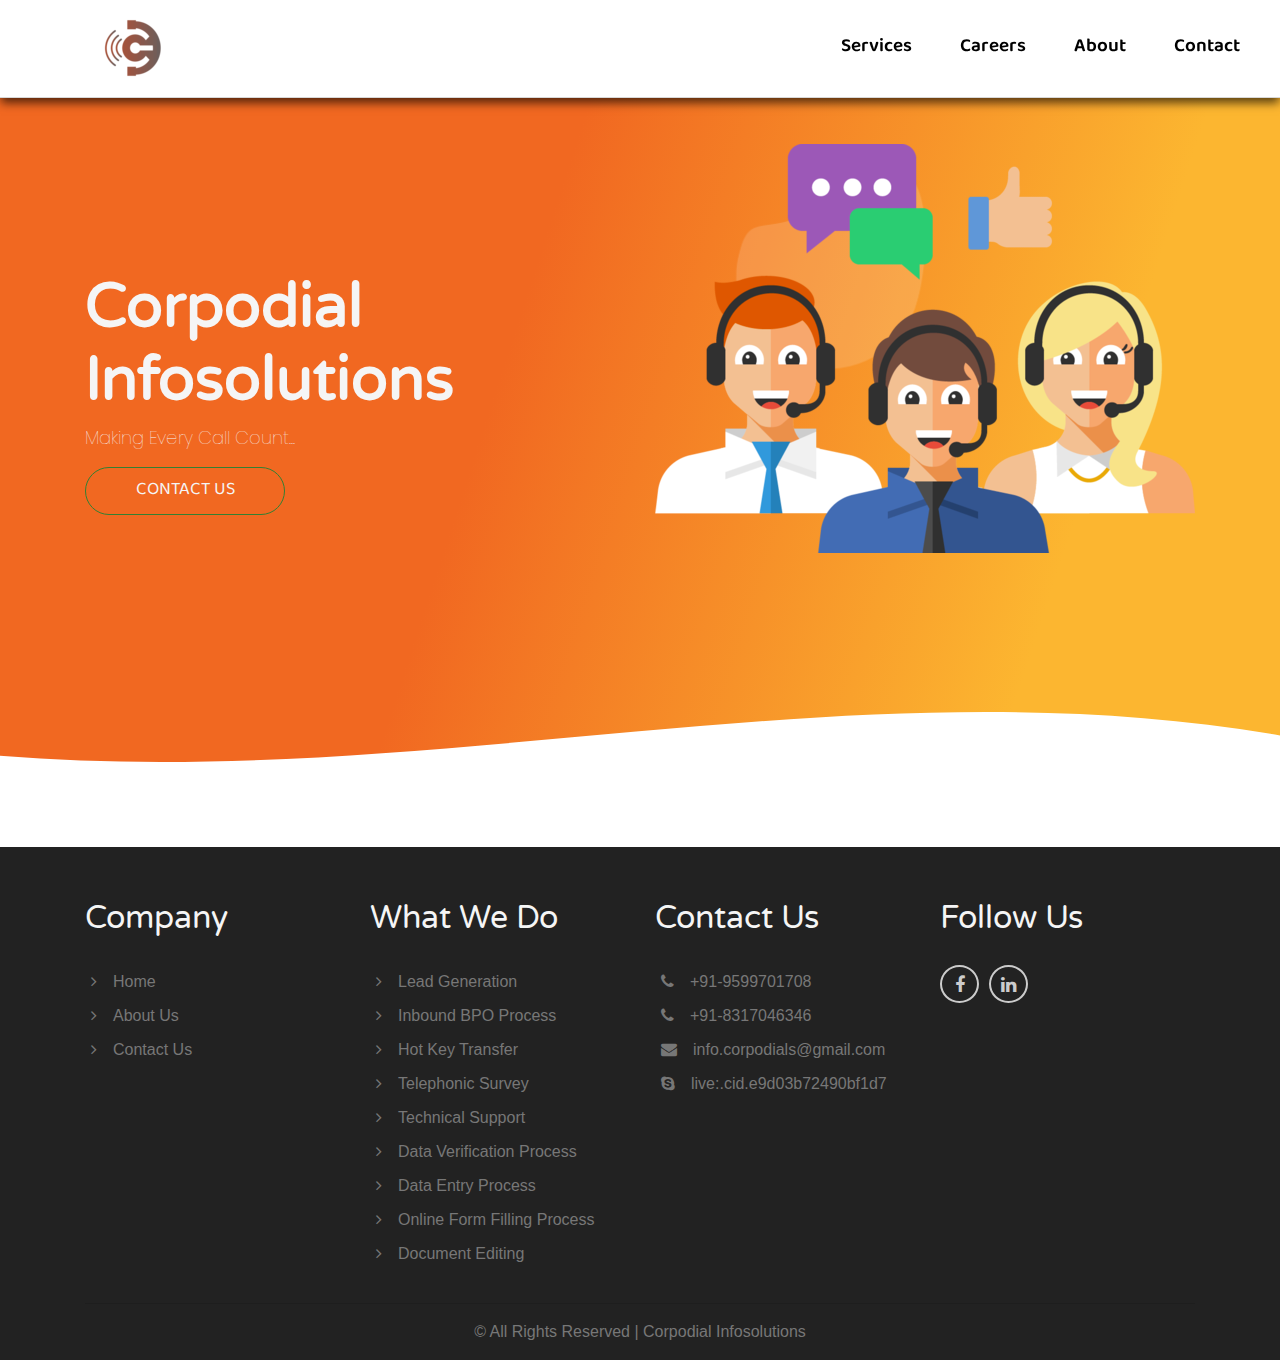
==== index.html @ c7c09c6e "Initial Commit" ====
<!DOCTYPE html>
<html lang="en">

<head>
    <!-- Meta Tags -->
    <meta http-equiv="Content-Type" content="text/html;charset=UTF-8">
    <meta name="viewport" content="width=device-width, initial-scale=1.0">
    <meta http-equiv="X-UA-Compatible" content="ie=edge">
    <meta name="keywords" content="BPO,Best BPO in india,Best BPO in Kanpur,Best BPO in UP,data entry,BPO Services,BPO Company, bpo outsourcing companies,bpo project,bpo companies in india,bpo projets provider,bpo projects outsourcing company,bpo process,top bpo companies,list of call center in kanpur,call center in kanpur,bpo outsourcing projects, bpo international,bpo services in india,bpo process provider,bpo sector,bpo information,kpo, ">
    <meta name="description" content="CORPODIAL INFOSOLUTIONS offers Business Process Outsourcing, Data Entry Services, ensuring client needs are taken care of increasing revenue in a cost effective manner and taken care of customers.">
    <title>CORPODIAL INFOSOLUTIONS</title>

    <!-- Favicon link -->
    <link rel="apple-touch-icon" sizes="180x180" href="../img/favicon/apple-touch-icon.png">
    <link rel="icon" type="image/png" sizes="32x32" href="../img/favicon/favicon-32x32.png">
    <link rel="icon" type="image/png" sizes="16x16" href="../img/favicon/favicon-16x16.png">

    <!-- Bootstrap css file -->
    <link rel="stylesheet" href="../css/bootstrap.min.css">

    <!-- custom css file -->
    <link rel="stylesheet" href="../css/style.css">

    <link rel="stylesheet" href="https://stackpath.bootstrapcdn.com/font-awesome/4.7.0/css/font-awesome.min.css"
        integrity="sha384-wvfXpqpZZVQGK6TAh5PVlGOfQNHSoD2xbE+QkPxCAFlNEevoEH3Sl0sibVcOQVnN" crossorigin="anonymous">
</head>

<body>
    
    <header>
        <!-- Navigation Bar Starts -->

        <div class="container-fluid  nav-main p-0">
            <nav class="navbar navbar-expand-lg text-success ">
                <a class="navbar-brand" href="../index.html">
                    <img src="img/logo.png" alt="CORPODIAL INFOSOLUTIONS">
                </a>
                
                <button class="navbar-toggler btn btn-link" type="button" data-toggle="collapse" data-target="#navbarNav"
                    aria-controls="navbarNav" aria-expanded="false" aria-label="Toggle navigation">
                    <i class="fa fa-bars"></i>
                </button>
                <div class="collapse navbar-collapse" id="navbarNav">
                    <div class="ml-auto"></div>
                    <ul class="navbar-nav">
                        <li class="nav-item">
                            <a class="nav-link" href="../src/service.html">Services <span class="sr-only">(current)</span></a>
                        </li>
                        <li class="nav-item">
                            <a class="nav-link" data-toggle="modal" data-target="#careerModal" href="#">Careers</a>
                        </li>
                        <li class="nav-item">
                            <a class="nav-link" href="../src/about.html">About</a>
                        </li>
                        <li class="nav-item">
                            <a class="nav-link" href="../src/contact.html">Contact</a>
                        </li>
                    </ul>
                </div>
            </nav>
    
        </div>
    
        <!-- Modal -->
        <div class="modal fade bd-example-modal-lg" id="careerModal" tabindex="-1" role="dialog"
            aria-labelledby="exampleModalLabel" aria-hidden="true">
            <div class="modal-dialog modal-lg" role="document">
                <div class="modal-content">
                    <div class="modal-header ">
                        <h5 class="modal-title" id="exampleModalLabel">Career</h5>
                        <button type="button" class="close" data-dismiss="modal" aria-label="Close">
                            <span aria-hidden="true">&times;</span>
                        </button>
                    </div>
                    <div class="modal-body">
                       <img src="../img/career.jpeg" alt="" class="img-career">
                    </div>
                </div>
            </div>
        </div>

        <!-- Navigation Bar Ends -->

        <!-- Banner Starts -->
        <div class="banner">
            <div class="banner-background-overlay"></div>
            <div class="container">

                <div class="row">
                    <div class="col-lg-6 col-md-12 col-sm-12 ">
                        <div class="banner-text">
                            <h2>Corpodial Infosolutions</h2>
                            <p>making every call count...</p>
                            <a class="btn px-5 py-2 button-style" href="src/contact.html" >Contact Us</a>
                        </div>
                    </div>

                    <div class="col-lg-6 col-md-12 col-sm-12 banner-img ">
                        <img src="img/banner.png" class="img-fluid" alt="banner">
                    </div>
                </div>
            </div>



            <div class=" bottom-img">
                <div style="height: 150px; overflow: hidden;">
                    <svg viewBox="0 0 500 150" preserveAspectRatio="none" style="height: 100%; width: 100%;">
                        <path d="M-0.84,58.70 C178.61,96.20 349.20,-49.98 526.24,51.80 L500.00,150.00 L0.00,150.00 Z"
                            style="stroke: none; fill: rgb(255, 255, 255);"></path>
                    </svg></div>
            </div>
        </div>
        <!-- Banner Ends -->

    </header>

    <main>
        <!-- Add Main Content in here. -->
    </main>

    <!-- Footers Starts -->
    <footer>
        <div data-include="footer"></div>
    </footer>
    <!-- Footers Ends -->
    


    <!-- jquery js file -->
    <script src="../js/jquery.3.6.0.js"></script>

    <!-- Bootstrap js file -->
    <script src="../js/bootstrap.min.js"></script>

    <!-- Including HTML files to to main file  -->
    <script>
        $(function() {
            var includes = $('[data-include]')
            $.each(includes, function () {
                var file ='/src/' + $(this).data('include') + '.html'
                $(this).load(file)
            })
        })
    </script>
</body>

</html>
---- css/style.css ----
/* Google Fonts */
@import url('https://fonts.googleapis.com/css2?family=Baloo+Thambi+2&family=Poppins&family=Patua+One&family=Raleway&family=Rubik&family=Varela+Round&display=swap');

* {
    margin: 0%;
    padding: 0%;
    box-sizing: border-box;
}

a {
    text-decoration: none;
}

:root {
    --Baloo: 'Baloo Thambi 2', cursive;
    --poppins: 'Poppins', sans-serif;
    --patua: 'Patua One', cursive;
    --raleway: 'Raleway', sans-serif;
    --varela: 'Varela Round', sans-serif;
    --rubik: 'Rubik', sans-serif;
    --bggradient: linear-gradient(130deg, #0700dd 40%, #00f2ff 89%);
}

/***** Navigation Bar Starts********/


nav {
    position: fixed !important;
    width: 100%;
    top: 0;
    left: 0;
    right: 0;
    background-color: #fff;
    border-bottom: #d8d8d8 1px solid;
    z-index: 12;
    box-shadow: 0px 6px 9px -1px rgba(0, 0, 0, 0.64);
    transition: background .3s, border .3s, border-radius .3s, box-shadow .3s;
}

.navbar>.navbar-brand {
    margin-left: 7%;
}

#navbarNav {
    text-align: center;
}

.navbar-nav>.nav-item a {
    color: black;
    display: inline-block;
    font-family: var(--Baloo);
    font-size: 19px;
    font-weight: 600;
    margin: 16px;
}

.navbar-nav>.nav-item a::after {
    display: block;
    content: '';
    border-bottom: solid 4px #f16821;
    transform: scaleX(0);
    transition: transform 250ms ease-in-out;
}

.navbar-nav>.nav-item a:hover::after {
    transform: scaleX(1);
}

.fa-bars {
    color: #f16821 !important;
    font-size: 30px !important;
}

/***** Navigation Career Image Starts********/
.modal-header h5{
    font-family: var(--poppins);
    font-weight: 600;
    font-size:25px;
}

.img-career{
    width: 100%;
    height: 100%;
    background-position: center;
    background-repeat: no-repeat;
}

/***** Navigation Career Image Ends********/

/***** Navigation Bar Ends********/

/***** Banner  Starts********/
.banner-background-overlay {
    background-image: url(../img/BG-HomePage-High.png);
    background-position: center center;
    background-size: cover;
    width: 100%;
    height: 90%;
    opacity: .15;
    position: absolute;
}

.banner {
    background: linear-gradient(108deg, #f16821 40%, #fcb630 80%);
    position: relative;
}


.banner-text h2 {
    color: whitesmoke;
    font-family: var(--varela);
    padding-top: 50%;
    font-weight: 600;
    font-size: 61px;
}

.banner-text p {
    color: whitesmoke;
    text-transform: capitalize;
    font-family: var(--poppins);
    font-size: large;
    font-weight: lighter;
}

/************** Button Styling Starts *************/
.button-style {
    background: none;
    position: absolute;
    color: whitesmoke;
    text-decoration: none;
    font-family: var(--Baloo);
    width: 200px;
    height: 48px;
    text-transform: uppercase;
    border: 1px solid #338033;
    font-size: 18px;
    border-radius: 2rem;
    transition: .6s;
    z-index: 10;
    overflow: hidden;
}

.button-style:focus {
    outline: none;
}

.button-style::before {
    content: '';
    display: block;
    position: absolute;
    background: rgba(255, 255, 255, .5);
    width: 60px;
    height: 100%;
    left: 0;
    top: 0;
    opacity: .5s;
    filter: blur(30px);
    transform: translateX(-130px) skewX(-15deg);
}

.button-style::after {
    content: '';
    display: block;
    position: absolute;
    background: rgba(255, 255, 255, .2);
    width: 30px;
    height: 100%;
    left: 30px;
    top: 0;
    opacity: 0;
    filter: blur(30px);
    transform: translate(100px) skewX(-15deg);
}

.button-style:hover {
    background: #338033;
    cursor: pointer;
}

.button-style:hover::before {
    transform: translateX(300px) skewX(-15deg);
    opacity: .6;
    transition: .7s;
}

.button-style:hover::after {
    transform: translateX(300px) skewX(-15deg);
    opacity: 1;
    transition: .7s;
}

/************** Button Styling Ends *************/

.banner-img img {
    width: 90rem;
    padding: 9rem 0;
}

/***** Banner  Ends********/

/***** FOOTER STARTS ********/
/* footer  */
.footer-area {
    background: #222222;
}

.single-footer {
    margin-top: 2rem;

}

.single-footer h2 {
    color: whitesmoke;
    font-family: var(--varela);
    padding: 20px 0;
}

.contact-us li a{
    cursor: text;
}

.link-area li {
    padding: 5px 5px 5px 0;
    list-style: none;
    margin-left: 6px;
}


.link-area li a,
.footer-copyright p {
    text-decoration: none !important;
    text-transform: capitalize;
    color: #777777;
}

.link-area li a:hover {
    color: #f16821;
}

.footer-social li {
    border: 2px solid #cccccc;
    list-style: none;
    border-radius: 100%;
    float: left;
    font-size: 18px;
    height: 38px;
    line-height: 10px;
    margin-right: 10px;
    text-align: center;
    width: 39px;
}


.footer-social li:hover {
    border-color: black;
    background-color: #f16821;
}

.footer-social li a i {
    padding: 9px;
    color: #cccccc;
}




/***** FOOTER ENDS ********/
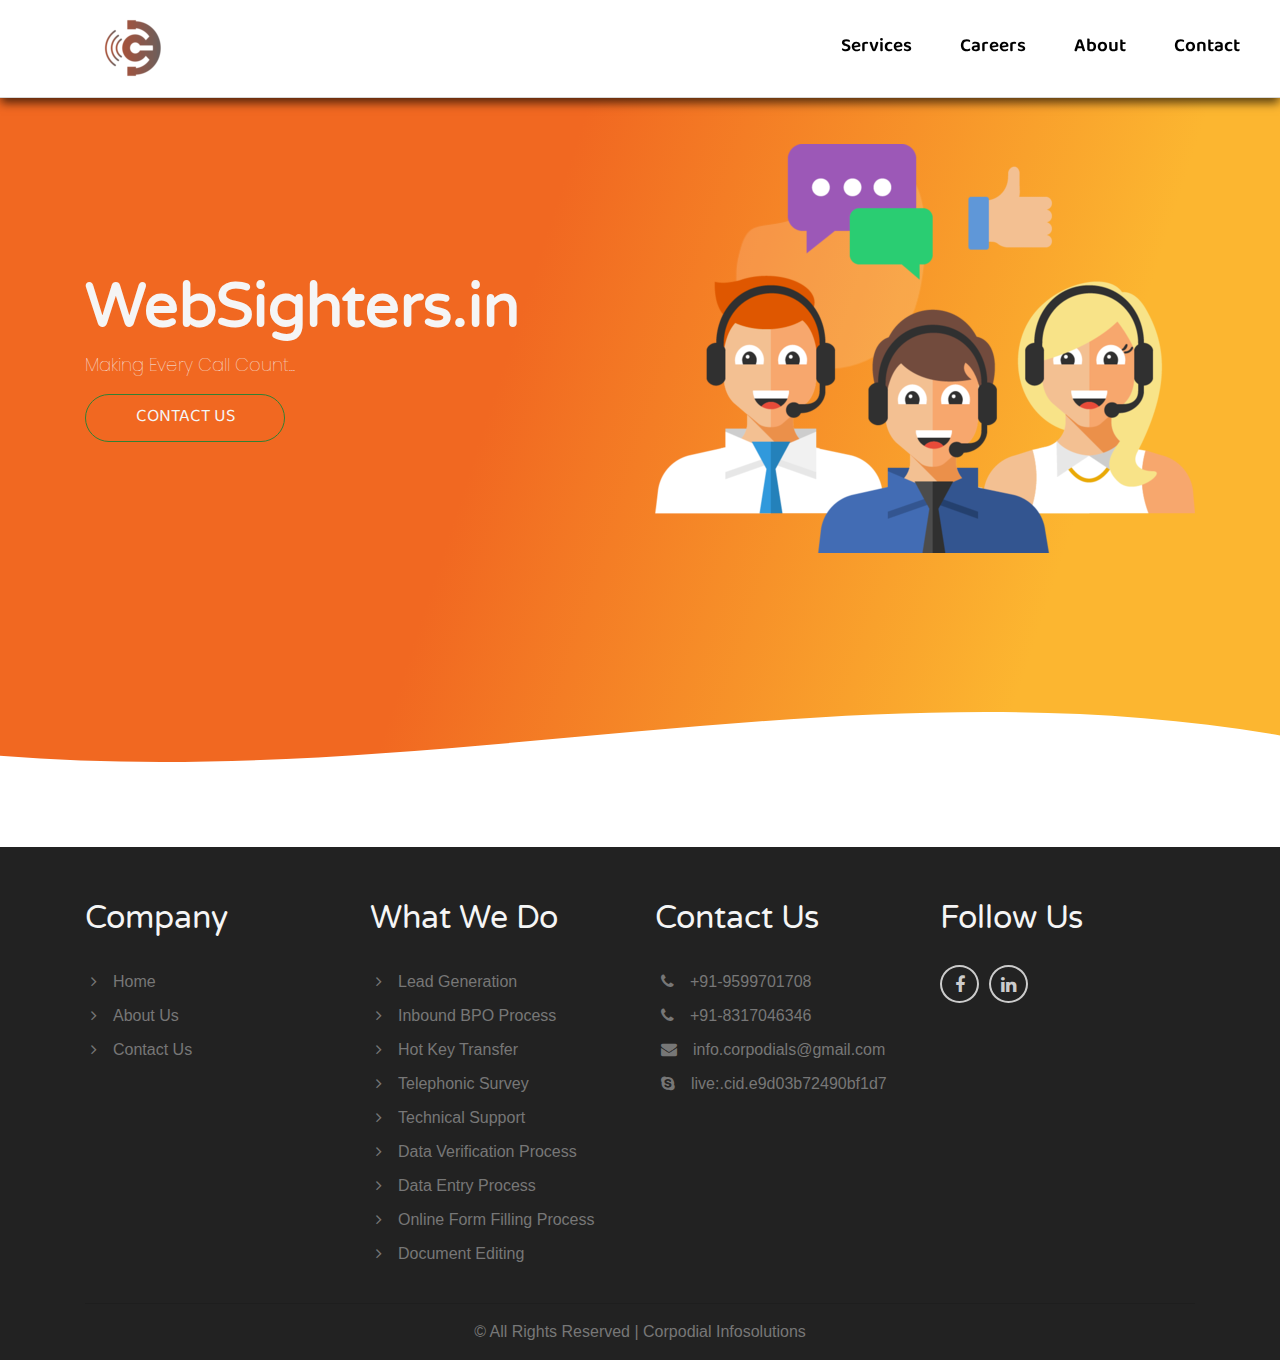
==== commit 5909ae01: "Update index.html" ====
--- a/index.html
+++ b/index.html
@@ -89,7 +89,7 @@
                 <div class="row">
                     <div class="col-lg-6 col-md-12 col-sm-12 ">
                         <div class="banner-text">
-                            <h2>Corpodial Infosolutions</h2>
+                            <h2>WebSighters.in</h2>
                             <p>making every call count...</p>
                             <a class="btn px-5 py-2 button-style" href="src/contact.html" >Contact Us</a>
                         </div>
@@ -145,4 +145,4 @@
     </script>
 </body>
 
-</html>+</html>
